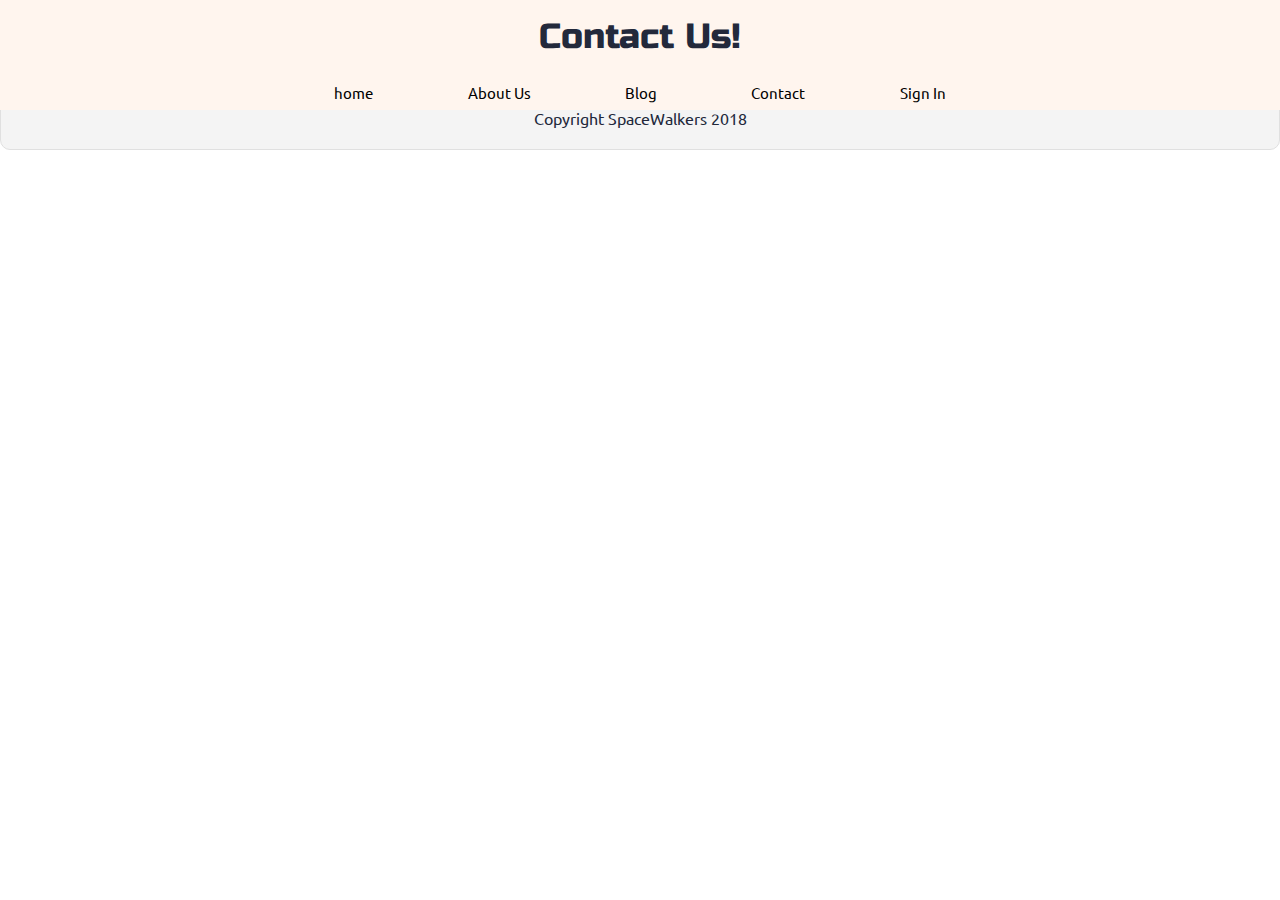
==== contact.html @ c257969e "styled the contact us page.  still working on it" ====
<!doctype html>

<html lang="en">

<head>
    <meta charset="utf-8">
    <meta name="viewport" content="width=device-width, initial-scale=1">

    <title>SpaceWalkers</title>

    <link href="https://fonts.googleapis.com/css?family=Russo+One|Ubuntu" rel="stylesheet">
    <link href="css/index.css" rel="stylesheet">

    <!--[if lt IE 9]>
    <script src="https://cdnjs.cloudflare.com/ajax/libs/html5shiv/3.7.3/html5shiv.js"></script>
  <![endif]-->
</head>

<body>

    <!-- navigation code here -->

    <nav>
        <div class="nav">
            <h1>Contact Us!</h1>
            <div class="navigation">
                <a href='index.html'>home</a>
                <a href='#'>About Us</a>
                <a href='#'>Blog</a>
                <a href='#'>Contact</a>
                <a href='#'>Sign In</a>
            </div>
        </div>
    </nav>

    <div class="container-contact">

        <header class="main-contact">
            <!-- image code here -->

                <form action="contact-form" method="post">
                    <div>
                        <label for="name">Name:</label>
                        <input type="text" id="name" name="user_name">
                    </div>
                    <div>
                        <label for="msg">Message:</label>
                        <textarea id="msg" name="user_message"></textarea>
                    </div>
                </form> 
        </header>
    </div>

        <footer>
            <p>Copyright SpaceWalkers 2018</p>
        </footer>

    </div>
</body>

</html>
---- css/index.css ----
/* http://meyerweb.com/eric/tools/css/reset/ 
   v2.0 | 20110126
   License: none (public domain)
*/
html,
body,
div,
span,
applet,
object,
iframe,
h1,
h2,
h3,
h4,
h5,
h6,
p,
blockquote,
pre,
a,
abbr,
acronym,
address,
big,
cite,
code,
del,
dfn,
em,
img,
ins,
kbd,
q,
s,
samp,
small,
strike,
strong,
sub,
sup,
tt,
var,
b,
u,
i,
center,
dl,
dt,
dd,
ol,
ul,
li,
fieldset,
form,
label,
legend,
table,
caption,
tbody,
tfoot,
thead,
tr,
th,
td,
article,
aside,
canvas,
details,
embed,
figure,
figcaption,
footer,
header,
hgroup,
menu,
nav,
output,
ruby,
section,
summary,
time,
mark,
audio,
video {
  margin: 0;
  padding: 0;
  border: 0;
  font-size: 100%;
  font: inherit;
  vertical-align: baseline;
}
/* HTML5 display-role reset for older browsers */
article,
aside,
details,
figcaption,
figure,
footer,
header,
hgroup,
menu,
nav,
section {
  display: block;
}
body {
  line-height: 1;
}
ol,
ul {
  list-style: none;
}
blockquote,
q {
  quotes: none;
}
blockquote:before,
blockquote:after,
q:before,
q:after {
  content: '';
  content: none;
}
table {
  border-collapse: collapse;
  border-spacing: 0;
}
* {
  box-sizing: border-box;
}
html {
  font-size: 62.5%;
}
html,
body {
  font-family: 'Ubuntu', sans-serif;
  color: #5E6164;
}
h1,
h2,
h3,
h4,
h5 {
  font-family: 'Russo One', sans-serif;
  color: #23293B;
}
h2 {
  font-size: 3.2rem;
}
h3 {
  font-size: 2.8rem;
}
p {
  font-size: 1.6rem;
  line-height: 1.4;
}
.container {
  max-width: 800px;
  width: 100%;
  margin: 0 auto;
}
nav {
  width: 100%;
  background-color: seashell;
  z-index: 1;
  position: fixed;
}
nav .nav {
  width: 800px;
  margin: 0 auto;
  display: flex;
  flex-direction: column;
  align-items: center;
  justify-content: center;
}
@media only screen and (max-width: 500px) {
  nav .nav {
    width: 80%;
  }
}
nav .nav h1 {
  font-size: 3.5rem;
  margin: 20px 0;
}
nav .nav .navigation {
  width: 100%;
  display: flex;
  justify-content: space-evenly;
  padding: 10px 0;
}
nav .nav .navigation a {
  text-decoration: none;
  color: black;
  font-size: 1.5rem;
}
footer {
  color: #22283B;
  background: #f4f4f4;
  padding: 20px 0;
  border: 1px double #e0e0e0;
  border-radius: 10px;
  display: flex;
  justify-content: center;
  align-items: center;
}
.home .intro .animation {
  position: relative;
  -webkit-animation: animation 10s 2;
  -webkit-animation-direction: alternate;
  animation: animation 10s 2;
  animation-direction: alternate;
}
@-webkit-keyframes animation {
  0% {
    background: lightgray;
    left: 0px;
    top: 0px;
  }
  25% {
    background: lightblue;
    left: 200px;
    top: 0px;
  }
  50% {
    background: dodgerblue;
    left: 200px;
    top: 200px;
  }
  75% {
    background: lightblue;
    left: 0px;
    top: 200px;
  }
  100% {
    background: lightgray;
    left: 0px;
    top: 0px;
  }
}
@keyframes animation {
  0% {
    background: lightgray;
    left: 0px;
    top: 0px;
  }
  25% {
    background: lightblue;
    left: 200px;
    top: 0px;
  }
  50% {
    background: dodgerblue;
    left: 200px;
    top: 200px;
  }
  75% {
    background: lightblue;
    left: 0px;
    top: 200px;
  }
  100% {
    background: lightgray;
    left: 0px;
    top: 0px;
  }
}
.home .intro img {
  border-radius: 5px 5px;
  padding-top: 100px;
}
@media only screen and (max-width: 500px) {
  .home .intro img {
    width: 100%;
  }
}
.home .intro h2 {
  padding: 15px;
}
.home .intro p {
  padding: 0 15px;
}
.home .space-images {
  display: flex;
  flex-wrap: wrap;
  width: 100%;
}
.home .space-images img {
  width: 28%;
  margin: 20px 2.5%;
  border-radius: 20px;
  height: 100%;
}
@media only screen and (max-width: 500px) {
  .home .space-images img {
    width: 100%;
  }
}
@media only screen and (max-width: 500px) {
  .home .space-images .sky {
    display: none;
  }
}
@media only screen and (max-width: 500px) {
  .home .space-images .launch {
    display: none;
  }
}
.home .visit-planets {
  padding: 15px;
}
.home .visit-planets h3 {
  margin-top: 11px;
}
.home .visit-planets p {
  margin-top: 13px;
}
.home .walk {
  margin-top: 60px;
  border-top: 1px solid #dee2e6;
  padding: 50px 60px;
  display: flex;
  justify-content: center;
}
@media only screen and (max-width: 500px) {
  .home .walk {
    display: flex;
    flex-direction: column-reverse;
    padding: 20px;
  }
}
.home .walk .walk-text {
  width: 50%;
}
@media only screen and (max-width: 500px) {
  .home .walk .walk-text {
    width: 100%;
  }
}
.home .walk .walk-text h3 {
  margin-bottom: 10px;
}
@media only screen and (max-width: 500px) {
  .home .walk .walk-text h3 {
    margin-top: 20px;
  }
}
.home .walk .walk-text p {
  margin-bottom: 26px;
}
.home .walk .walk-text .btn {
  height: 50px;
  width: 100px;
  color: white;
  font-size: 1.8rem;
  background-color: #22283A;
  border-radius: 5px;
  display: flex;
  align-items: center;
  justify-content: center;
}
.home .walk .walk-text .btn:hover {
  background-color: white;
  color: #22283A;
}
@media only screen and (max-width: 500px) {
  .home .walk .walk-text .btn {
    height: 70px;
    width: 100%;
    color: white;
    font-size: 1.8rem;
    background-color: #22283A;
    border-radius: 5px;
    display: flex;
    align-items: center;
    justify-content: center;
  }
  .home .walk .walk-text .btn:hover {
    background-color: white;
    color: #22283A;
  }
}
.home .walk .walk-img {
  width: 46%;
  margin-left: 4%;
}
@media only screen and (max-width: 500px) {
  .home .walk .walk-img {
    width: 100%;
    margin: 9 auto;
  }
}
.home .walk .walk-img img {
  width: 100%;
  height: auto;
  border-radius: 10px;
}
form {
  margin: 0 auto;
  width: 500px;
  padding: 1em;
  border: 1px solid black;
  border-radius: 1em;
}
form div {
  margin-top: 1em;
}
label {
  display: inline-block;
  width: 90px;
  text-align: right;
}
input,
textarea {
  font: 1em sans-serif;
  width: 100px;
  box-sizing: border-box;
  border: 1px solid black;
}
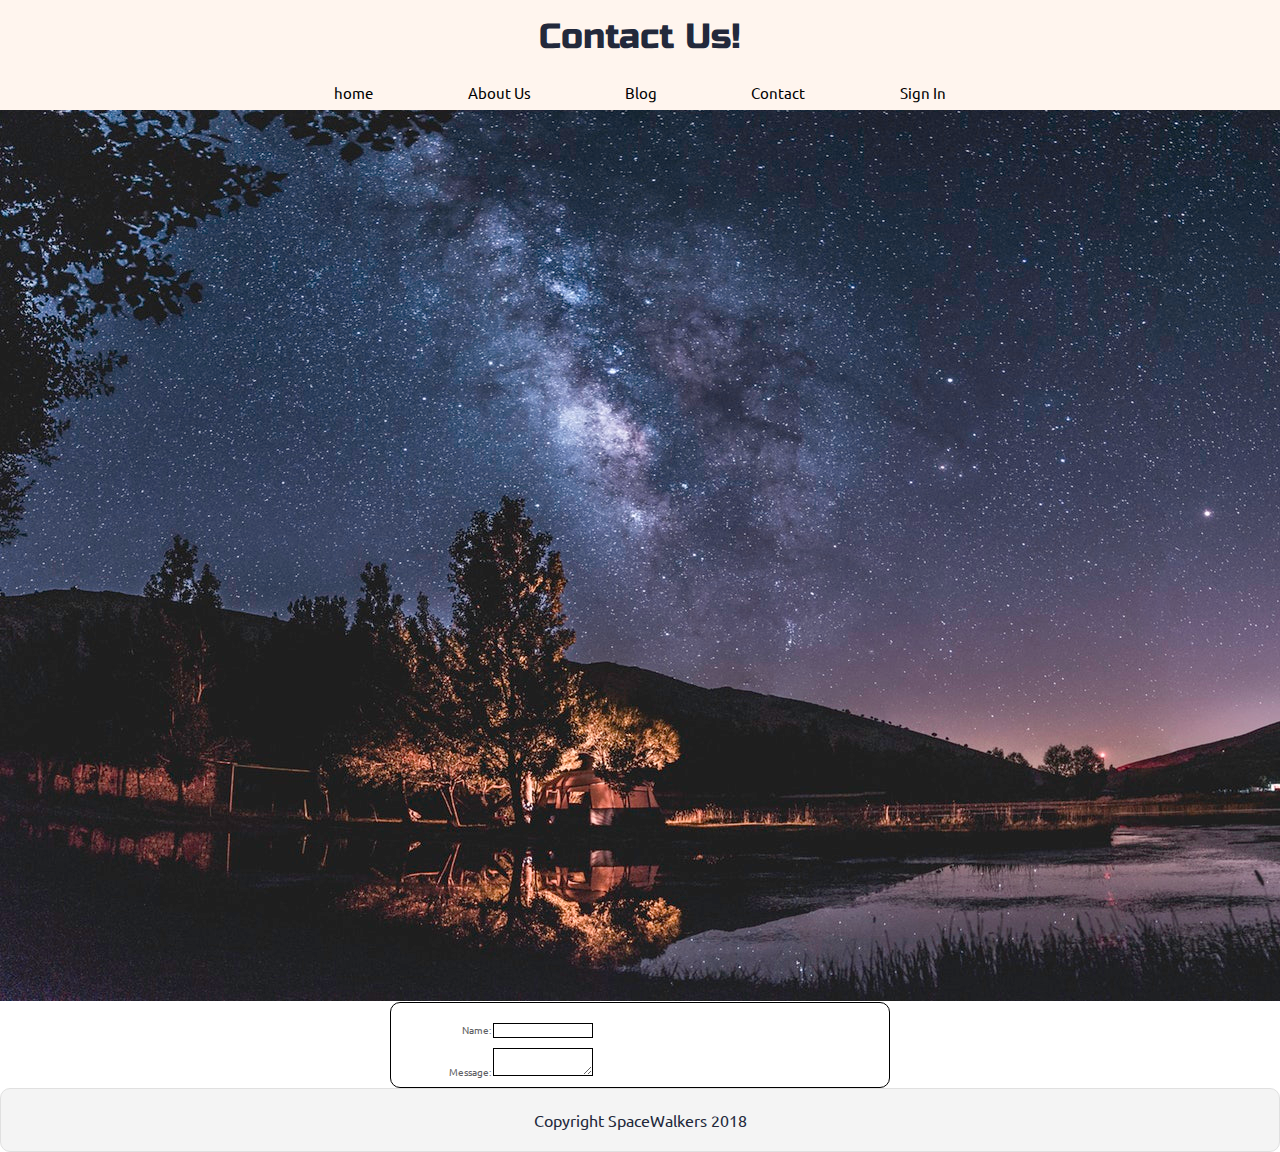
==== commit 48c625d2: "made a few more modifications in the contact page for styling.  still working on it" ====
--- a/contact.html
+++ b/contact.html
@@ -34,21 +34,20 @@
     </nav>
 
     <div class="container-contact">
+        <div class="contact-image">
+            <img src="img/galaxy.jpeg">
+        </div>
 
-        <header class="main-contact">
-            <!-- image code here -->
-
-                <form action="contact-form" method="post">
-                    <div>
-                        <label for="name">Name:</label>
-                        <input type="text" id="name" name="user_name">
-                    </div>
-                    <div>
-                        <label for="msg">Message:</label>
-                        <textarea id="msg" name="user_message"></textarea>
-                    </div>
-                </form> 
-        </header>
+        <form action="contact-form" method="post">
+            <div>
+                <label for="name">Name:</label>
+                <input type="text" id="name" name="user_name">
+            </div>
+            <div>
+                <label for="msg">Message:</label>
+                <textarea id="msg" name="user_message"></textarea>
+            </div>
+        </form> 
     </div>
 
         <footer>
